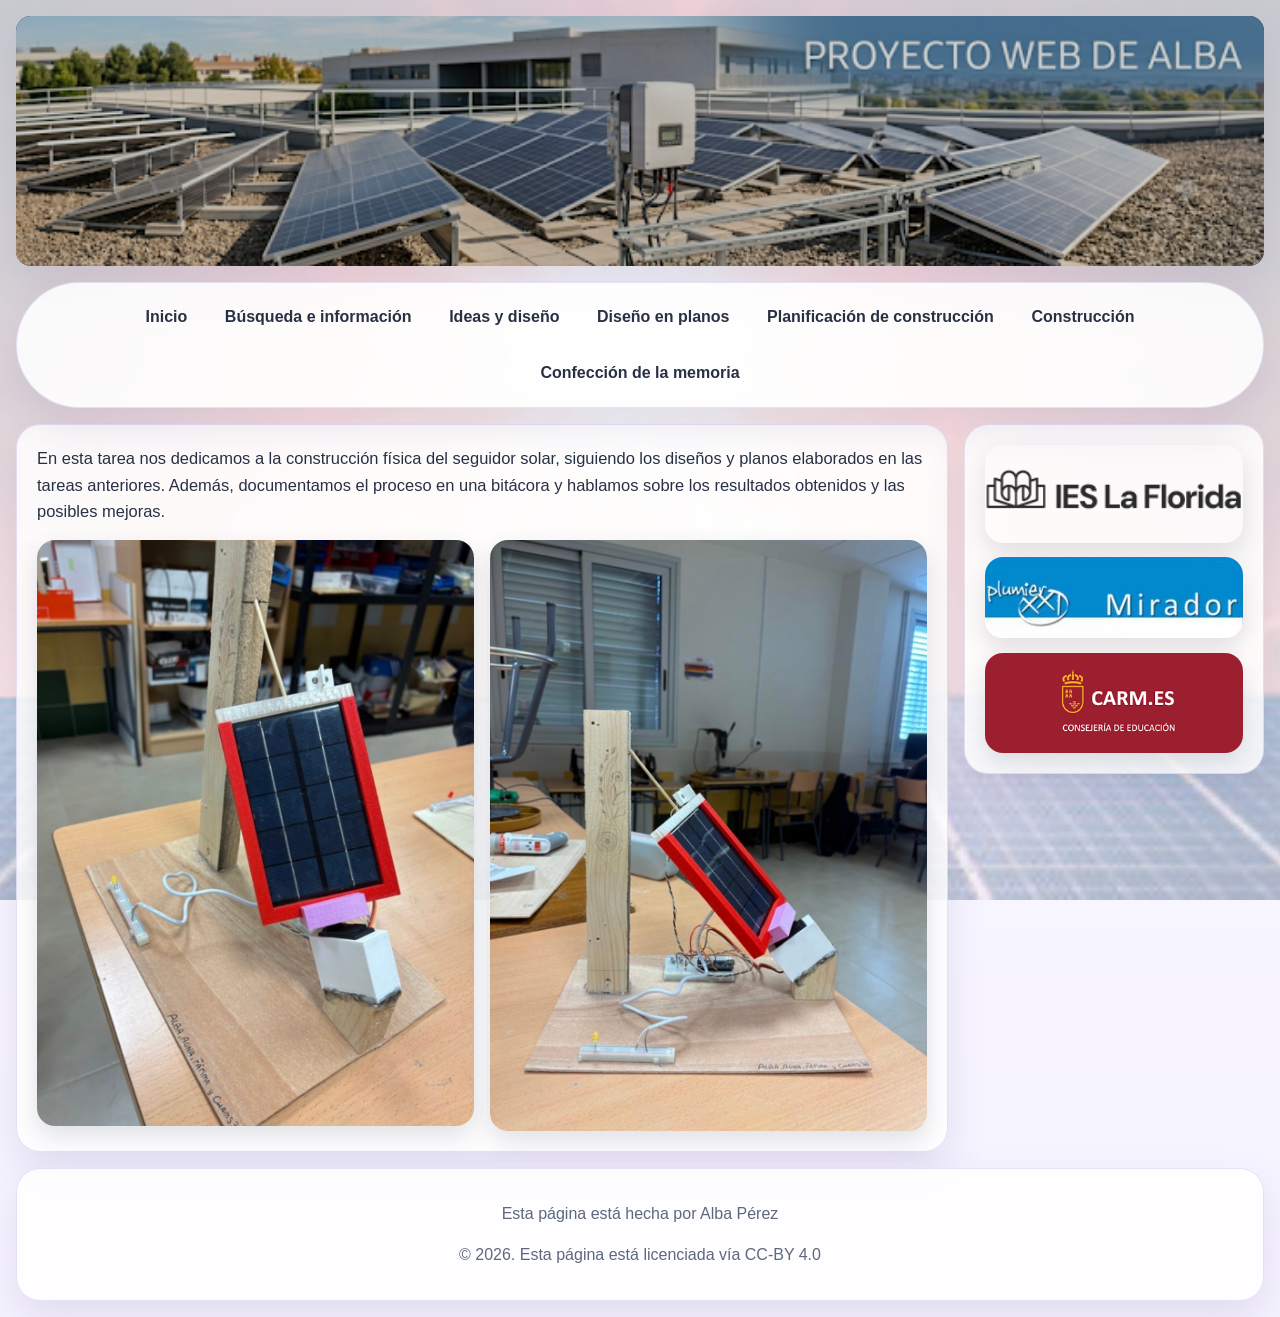
==== construccion.html @ 8127055f "subir archivos web" ====
<html>
    <head>
        <meta charset="UTF-8">
        <title>Página de Alba</title>
        <link rel="stylesheet" href="estilos.css">
    </head>

    <body>

        <header>
            <img src="imagenes/paneles_fondo.png" alt="cabecera" width="100%" height="500">
        </header>
        <nav>
             <ul>
                <li><a href="index.html">Inicio</a></li>
                 <li><a href="informacion.html"> Búsqueda e información</a></li>
                <li><a href="ideas.html">Ideas y diseño</a></li>
                 <li><a href="diseño.html"> Diseño en planos</a></li>
                <li><a href="planificacion.html">Planificación de construcción</a></li>
                 <li><a href="construccion.html"> Construcción</a></li>
                <li><a href="memoria.html">Confección de la memoria</a></li>

             </ul>

        </nav>
        <article>
            <section1>
                <div>
                    <p> En esta tarea nos dedicamos a la construcción física del seguidor solar, siguiendo los diseños y planos elaborados en las tareas anteriores. Además, documentamos el proceso en una bitácora y hablamos sobre los resultados obtenidos y las posibles mejoras. </p>
                    <!-- Se han añadido dos imágenes de la construcción del seguidor solar. Hacer imagenes mas pequeñas-->
                    <img src="imagenes/construccion1.jpeg" alt="foto de la construcción1" class="construccion">
                    <img src="imagenes/construccion2.jpeg" alt="foto de la construcción2" class="construccion">                
                </div>
            </section1>
        </article>
        <aside>
            <div>
                <a href="https://ieslaflorida.murciaeduca.es/"> <img src="imagenes/florida.png" alt="IES La Florida"> </a>
                <a href="https://mirador.murciaeduca.es/mirador/"> <img src="imagenes/mirador.jpg" alt="Mirador Murciaeduca"> </a>
                <a href="https://www.carm.es/web/servlet/pagina?IDCONTENIDO=70147&IDTIPO=160&RASTRO=c77$s4$m"> <img src="imagenes/carm.png" alt="educarm Murcia"> </a>
            </div>
        </aside>
        <footer>
            <div>
                <p>Esta página está hecha por Alba Pérez </p>
                <p>© 2026. Esta página está licenciada vía CC-BY 4.0</p>

            </div>
        </footer>
    </body>

</html>
---- estilos.css ----
:root {
  --bg: #f6f3ff;
  --surface: rgba(255, 255, 255, 0.84);
  --text: #283044;
  --muted: #5d677d;
  --accent: #6d54c8;
  --accent-soft: #8e79de;
  --border: rgba(109, 84, 200, 0.16);
  --shadow: 0 18px 40px rgba(71, 55, 133, 0.12);
}

* {
  box-sizing: border-box;
}

html {
  scroll-behavior: smooth;
}

body {
  position: relative;
  isolation: isolate;
  margin: 0;
  min-height: 100vh;
  padding: 1rem;
  color: var(--text);
  font-family: Arial, Helvetica, sans-serif;
  line-height: 1.6;
  background:
    radial-gradient(circle at top, rgba(142, 121, 222, 0.16), transparent 42%),
    linear-gradient(180deg, #fbfaff 0%, var(--bg) 100%);
  display: grid;
  grid-template-columns: minmax(0, 1fr) 300px;
  grid-template-areas:
    "header header"
    "nav nav"
    "content sidebar"
    "footer footer";
  gap: 1rem;
  margin-inline: auto;
}

body::before {
  content: "";
  position: fixed;
  inset: 0;
  z-index: -1;
  background: url("imagenes/fondo.jpg") center / cover no-repeat;
  opacity: 0.30;
  pointer-events: none;
}

header {
  grid-area: header;
  position: relative;
  overflow: hidden;
  min-height: 250px;
  border-radius: 15px;
  box-shadow: var(--shadow);
  background: #1f1832;
  }

header img {
  display: block;
  width: 100%;
  height: 100%;
  filter: brightness(0.82) saturate(0.95);
  object-fit: cover;
  object-position: 100% center; 

}

nav {
  grid-area: nav;
  position: sticky;
  top: 1rem;
  z-index: 100;
  padding: 0.55rem;
  border: 1px solid var(--border);
  border-radius: 999px;
  background: rgba(255, 255, 255, 0.88);
  backdrop-filter: blur(10px);
  box-shadow: var(--shadow);
}

nav ul {
  display: flex;
  flex-wrap: wrap;
  justify-content: center;
  gap: 0.35rem;
  margin: 0;
  padding: 0;
  list-style: none;
}

nav li {
  margin: 0;
}

nav a {
  display: block;
  padding: 0.78rem 1rem;
  border-radius: 999px;
  color: var(--text);
  text-decoration: none;
  font-weight: 700;
  transition: transform 0.18s ease, background-color 0.18s ease, color 0.18s ease;
}

nav a:hover,
nav a:focus-visible,
nav a.active {
  color: #ffffff;
  background: linear-gradient(135deg, var(--accent), var(--accent-soft));
  transform: translateY(-1px);
}

article,
aside,
footer {
  border: 1px solid var(--border);
  border-radius: 24px;
  background: var(--surface);
  box-shadow: var(--shadow);
}

article {
  grid-area: content;
  min-width: 0;
  padding: 1.25rem;
}

aside {
  grid-area: sidebar;
  min-width: 0;
  padding: 1.25rem;
  align-self: start;
}

footer {
  grid-area: footer;
  padding: 1rem 1.25rem;
  text-align: center;
  color: var(--muted);
}

section,
section1 {
  display: block;
}

article section div,
article section1 div {
  display: flex;
  flex-wrap: wrap;
  gap: 1rem;
  align-items: flex-start;
}

article section div p,
article section1 div p {
  flex: 1 1 100%;
  margin: 0;
  font-size: 1.03rem;
}

article img,
aside img {
  display: block;
  max-width: 100%;
  height: auto;
  border-radius: 18px;
}

article section div a {
  flex: 1 1 160px;
  max-width: 190px;
  display: block;
  text-decoration: none;
}

article section div a img {
  width: 100%;
  box-shadow: 0 10px 24px rgba(40, 48, 68, 0.14);
}

article section div > img {
  flex: 1 1 220px;
  width: min(100%, 280px);
  box-shadow: 0 10px 24px rgba(40, 48, 68, 0.14);
}

article section1 div img {
  flex: 1 1 280px;
  width: min(100%, 380px);
  box-shadow: 0 10px 24px rgba(40, 48, 68, 0.14);
}

aside div {
  display: grid;
  gap: 0.9rem;
}

aside a img {
  width: 100%;
  box-shadow: 0 10px 24px rgba(40, 48, 68, 0.14);
}

p {
  font-size: 1rem;
}

img[src=""] {
  display: none;
}

.construccion {
  width: min(100%, 380px);
}

@media (max-width: 900px) {
  body {
    grid-template-columns: 1fr;
    grid-template-areas:
      "header"
      "nav"
      "content"
      "sidebar"
      "footer";
  }

  nav {
    position: static;
    border-radius: 24px;
  }

  header {
    min-height: 220px;
  }

  article section div a,
  article section div > img,
  article section1 div img {
    max-width: 100%;
    flex-basis: 100%;
  }
}
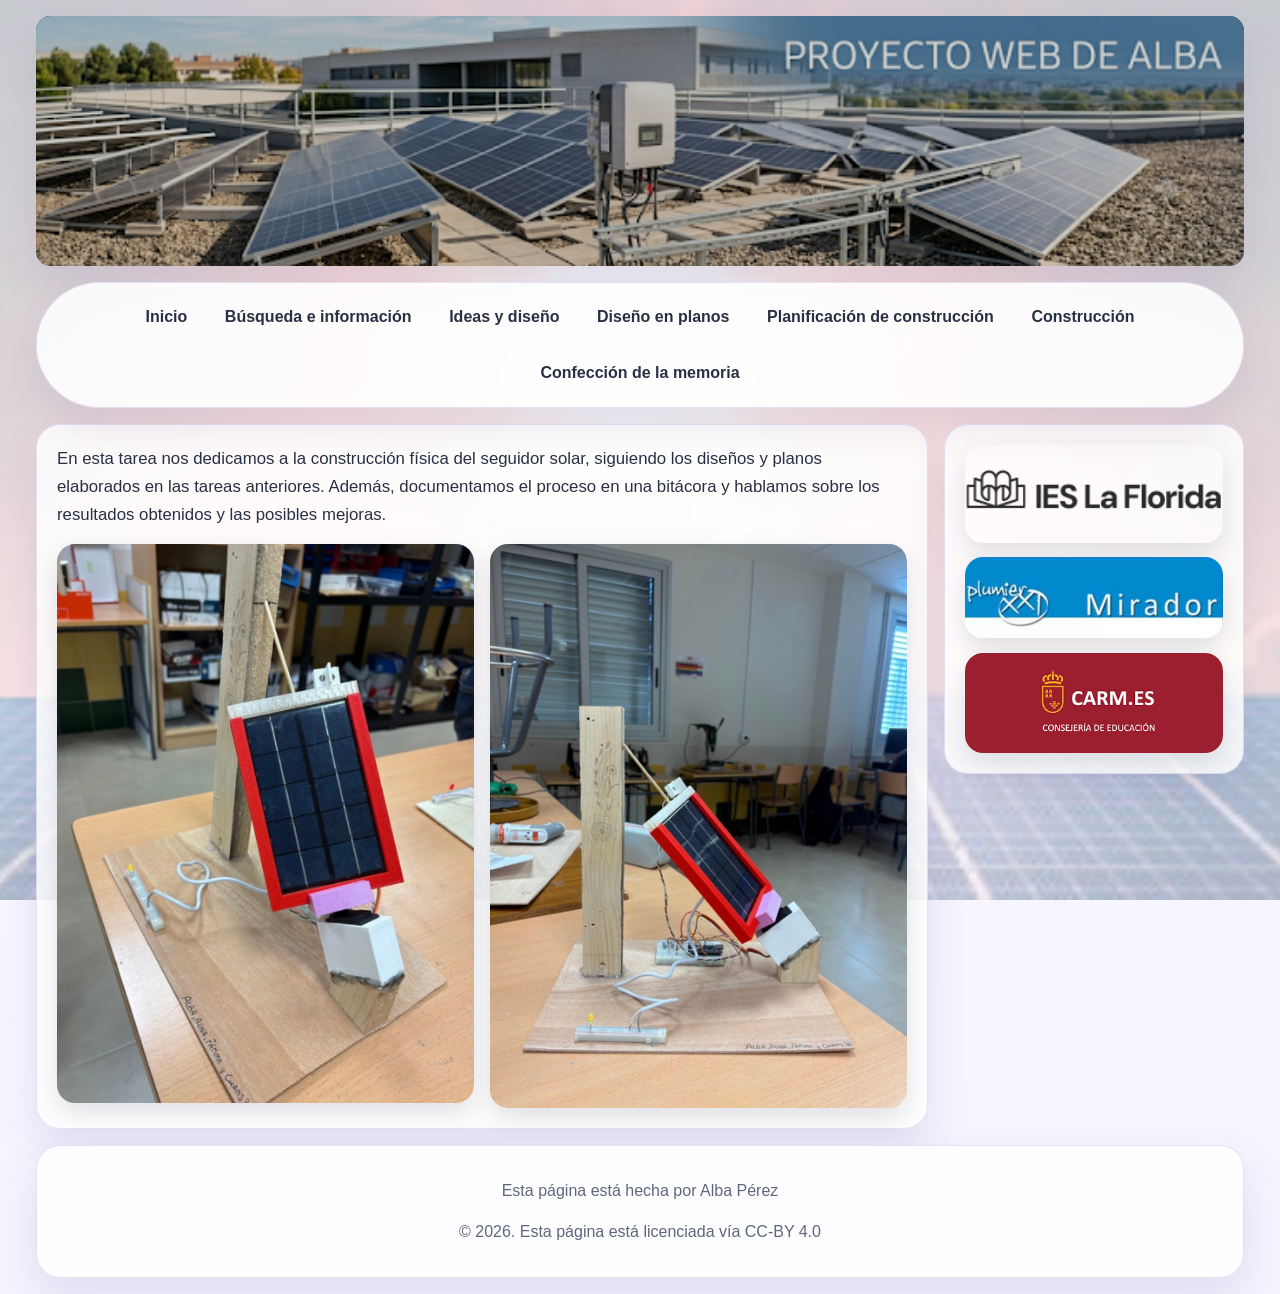
==== commit 07aa8e6d: "changes for responsiveness" ====
--- a/construccion.html
+++ b/construccion.html
@@ -1,6 +1,7 @@
 <html>
     <head>
         <meta charset="UTF-8">
+        <meta name="viewport" content="width=device-width, initial-scale=1.0">
         <title>Página de Alba</title>
         <link rel="stylesheet" href="estilos.css">
     </head>
--- a/estilos.css
+++ b/estilos.css
@@ -37,6 +37,7 @@
     "content sidebar"
     "footer footer";
   gap: 1rem;
+  max-width: 1240px;
   margin-inline: auto;
 }
 
@@ -161,7 +162,8 @@
 article section1 div p {
   flex: 1 1 100%;
   margin: 0;
-  font-size: 1.03rem;
+  font-size: clamp(0.95rem, 2vw, 1.05rem);
+  line-height: 1.65;
 }
 
 article img,
@@ -170,6 +172,15 @@
   max-width: 100%;
   height: auto;
   border-radius: 18px;
+}
+
+embed {
+  display: block;
+  width: 100%;
+  max-width: 100%;
+  border: 0;
+  border-radius: 18px;
+  box-shadow: 0 10px 24px rgba(40, 48, 68, 0.14);
 }
 
 article section div a {
@@ -206,7 +217,8 @@
   box-shadow: 0 10px 24px rgba(40, 48, 68, 0.14);
 }
 
-p {
+p {clamp(0.95rem, 2vw, 1rem);
+  line-height: 1.6
   font-size: 1rem;
 }
 
@@ -218,8 +230,15 @@
   width: min(100%, 380px);
 }
 
+@media (max-width: 1024px) {
+  body {
+    grid-template-columns: 1fr 280px;
+  }
+}
+
 @media (max-width: 900px) {
   body {
+    padding: 0.75rem;
     grid-template-columns: 1fr;
     grid-template-areas:
       "header"
@@ -229,13 +248,53 @@
       "footer";
   }
 
-  nav {
-    position: static;
-    border-radius: 24px;
-  }
-
   header {
     min-height: 220px;
+    border-radius: 18px;
+  }
+
+  nav {
+    position: sticky;
+    top: 0.5rem;
+    border-radius: 18px;
+    padding: 0.4rem;
+  }
+
+  nav ul {
+    flex-wrap: nowrap;
+    justify-content: flex-start;
+    overflow-x: auto;
+    overflow-y: hidden;
+    -webkit-overflow-scrolling: touch;
+    scroll-snap-type: x mandatory;
+    scrollbar-width: none;
+    gap: 0.25rem;
+  }
+
+  nav ul::-webkit-scrollbar {
+    display: none;
+  }
+
+  nav li {
+    scroll-snap-align: start;
+    flex-shrink: 0;
+  }
+
+  nav a {
+    white-space: nowrap;
+    padding: 0.6rem 1.05rem;
+    font-size: clamp(0.85rem, 1.8vw, 0.95rem);
+  }
+
+  article,
+  aside,
+  footer {
+    border-radius: 18px;
+    padding: 1.15rem;
+  }
+
+  aside {
+    align-self: start;
   }
 
   article section div a,
@@ -244,4 +303,112 @@
     max-width: 100%;
     flex-basis: 100%;
   }
+
+  embed {
+    min-height: 65vh;
+  }
+}
+
+@media (max-width: 768px) {
+  body {
+    padding: 0.6rem;
+    grid-template-columns: 1fr;
+    grid-template-areas:
+      "header"
+      "nav"
+      "content"
+      "sidebar"
+      "footer";
+  }
+
+  header {
+    min-height: 200px;
+  }
+
+  aside div {
+    display: grid;
+    grid-template-columns: 1fr 1fr;
+    gap: 0.8rem;
+  }
+}
+
+@media (max-width: 600px) {
+  body {
+    padding: 0.5rem;
+    gap: 0.7rem;
+  }
+
+  header {
+    min-height: 160px;
+    border-radius: 14px;
+  }
+
+  nav {
+    top: 0.3rem;
+    border-radius: 16px;
+    padding: 0.35rem;
+  }
+
+  nav a {
+    padding: 0.55rem 0.9rem;
+    font-size: clamp(0.8rem, 1.5vw, 0.9rem);
+  }
+
+  article,
+  aside,
+  footer {
+    border-radius: 14px;
+    padding: 0.95rem;
+  }
+
+  article section div,
+  article section1 div {
+    gap: 0.75rem;
+  }
+
+  aside div {
+    grid-template-columns: 1fr;
+  }
+
+  aside a img {
+    height: 100px;
+    object-fit: cover;
+  }
+
+  embed {
+    min-height: 55vh;
+  }
+}
+
+@media (max-width: 400px) {
+  body {
+    padding: 0.4rem;
+    gap: 0.6rem;
+  }
+
+  header {
+    min-height: 140px;
+    border-radius: 12px;
+  }
+
+  nav {
+    border-radius: 14px;
+    padding: 0.3rem;
+  }
+
+  nav a {
+    padding: 0.5rem 0.8rem;
+    font-size: clamp(0.75rem, 1.3vw, 0.85rem);
+  }
+
+  article,
+  aside,
+  footer {
+    border-radius: 12px;
+    padding: 0.85rem;
+  }
+
+  footer {
+    font-size: 0.9rem;
+  }
 }
